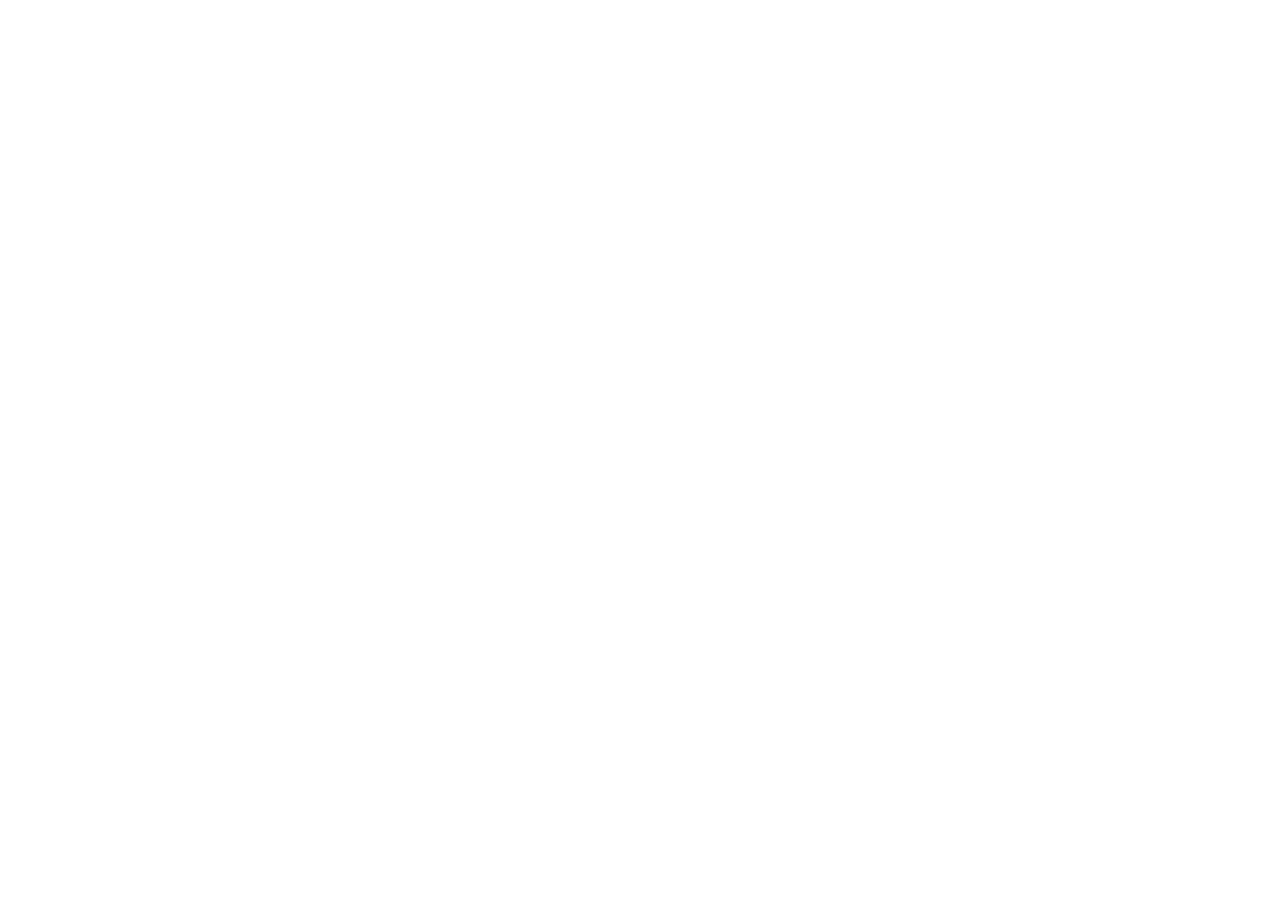
==== src/main/resources/static/index.html @ f7d3630e "server index 1.03" ====
<!DOCTYPE html>
<html>
<head>
<meta http-equiv="Content-Type" content="text/html; charset=UTF-8" />
<title>My Walk Circling</title>
</head>
<body>


<p th:text="'Bem vindo ' + ${nome} + ' ao My Walk Circling.'" />

</body>
</html>
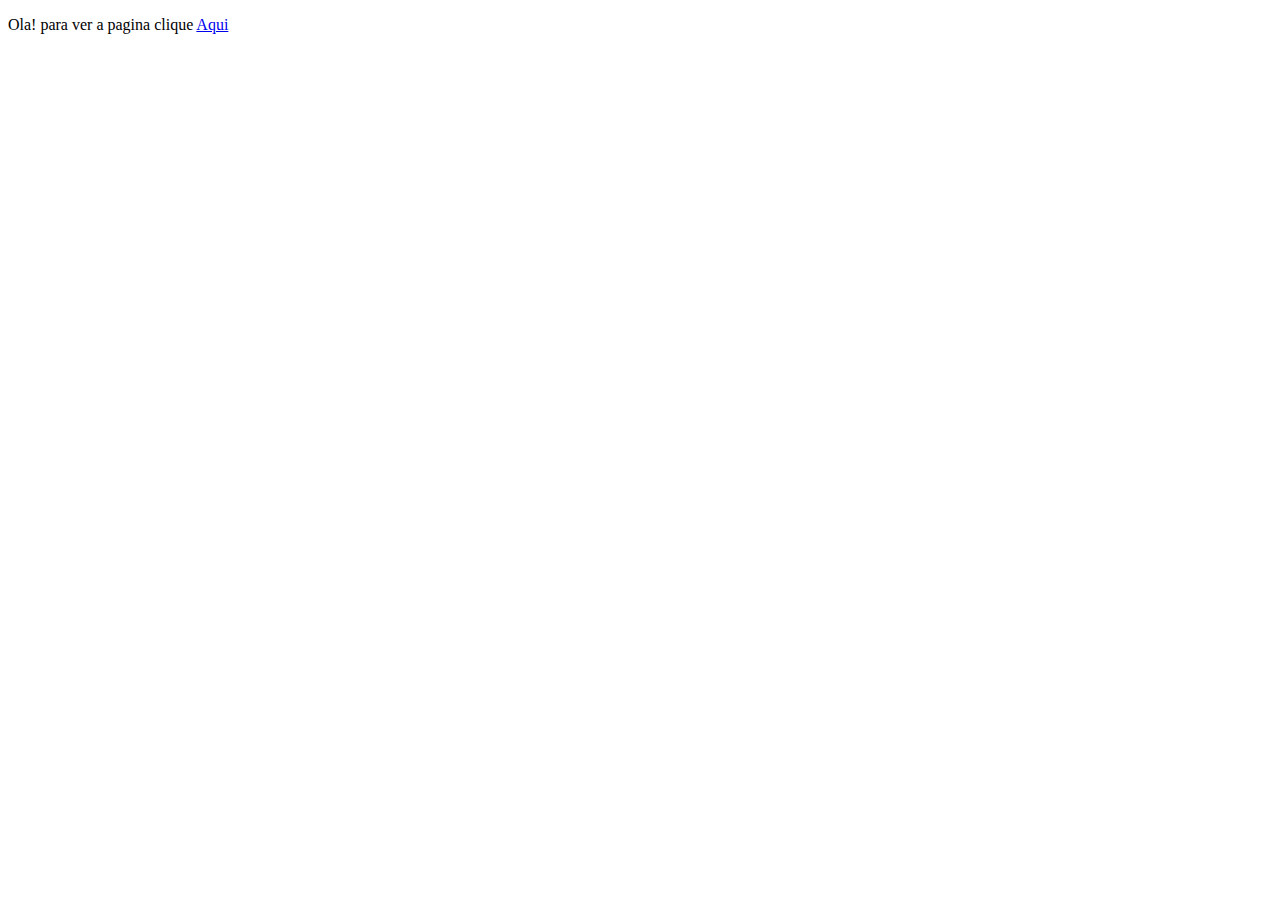
==== commit e68ddaf7: "server index 1.03" ====
--- a/src/main/resources/static/index.html
+++ b/src/main/resources/static/index.html
@@ -1,13 +1,10 @@
-<!DOCTYPE html>
+<!DOCTYPE HTML>
 <html>
 <head>
-<meta http-equiv="Content-Type" content="text/html; charset=UTF-8" />
-<title>My Walk Circling</title>
+    <title>Seja bem vindo a tela inicial</title>
+    <meta http-equiv="Content-Type" content="text/html; charset=UTF-8" />
 </head>
 <body>
-
-
-<p th:text="'Bem vindo ' + ${nome} + ' ao My Walk Circling.'" />
-
+    <p>Ola! para ver a pagina clique <a href="/principal">Aqui</a></p>
 </body>
 </html>